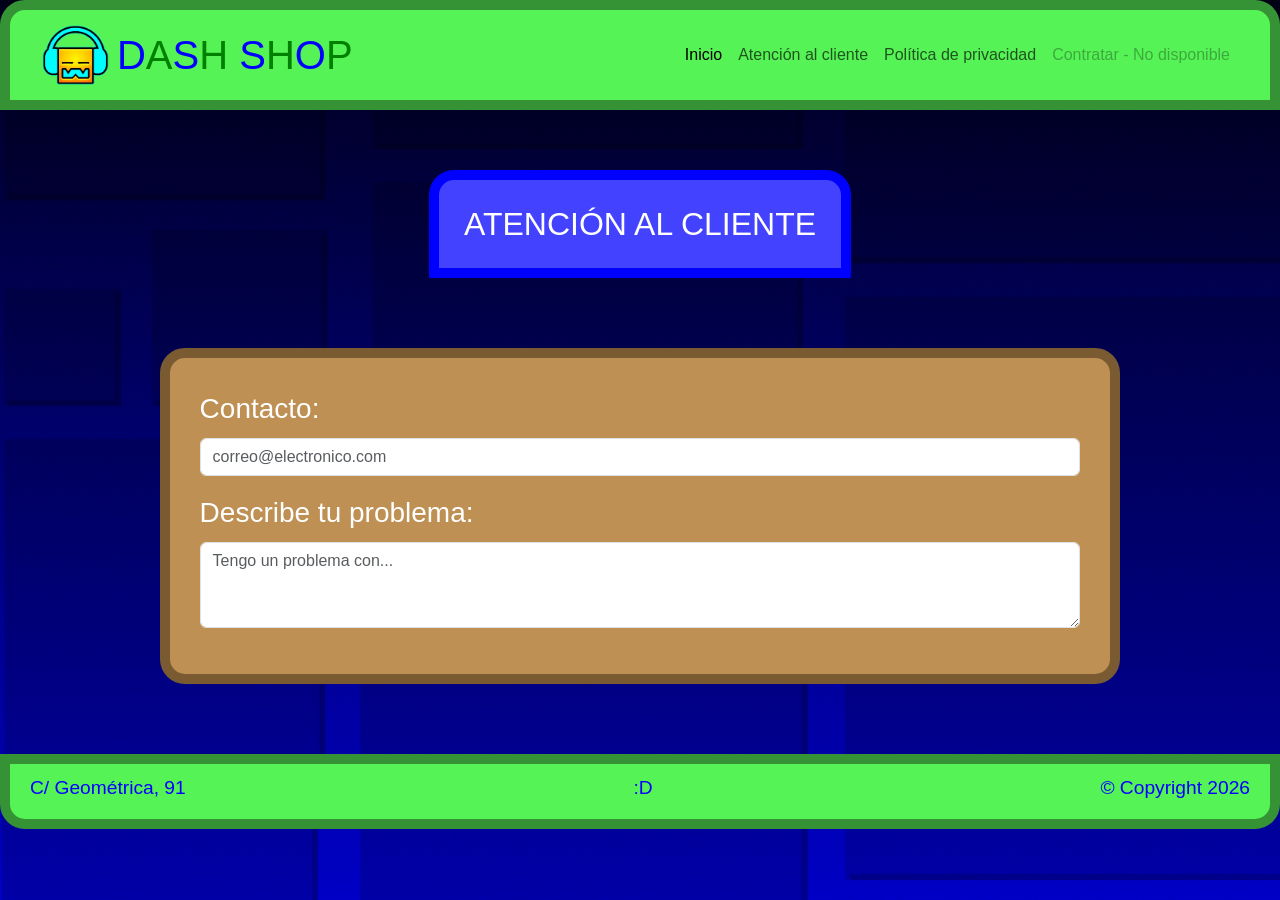
==== help.html @ a5ee9688 "Add files via upload" ====
<!DOCTYPE html>
<html lang="es">
<head>
    <meta charset="UTF-8">
    <meta name="viewport" content="width=device-width, initial-scale=1.0">
    <meta name="author" content="Amador Moreno">
    <title>Dash Store | Amador Moreno</title>
    <link rel="stylesheet" href="https://cdn.jsdelivr.net/npm/bootstrap@5.3.8/dist/css/bootstrap.min.css">
    <link rel="stylesheet" href="css/estilo_help_amm.css">
    <script src="https://cdn.jsdelivr.net/npm/@popperjs/core@2.11.8/dist/umd/popper.min.js" integrity="sha384-I7E8VVD/ismYTF4hNIPjVp/Zjvgyol6VFvRkX/vR+Vc4jQkC+hVqc2pM8ODewa9r" crossorigin="anonymous"></script>
    <script src="https://cdn.jsdelivr.net/npm/bootstrap@5.3.8/dist/js/bootstrap.min.js" integrity="sha384-G/EV+4j2dNv+tEPo3++6LCgdCROaejBqfUeNjuKAiuXbjrxilcCdDz6ZAVfHWe1Y" crossorigin="anonymous" defer></script>
    <script src="js/script.js" defer></script>
</head>

<body>
    <header>
        <nav class="navbar navbar-expand-lg" data-bs-theme="light">
            <div class="container-fluid">

                <a class="navbar-brand d-flex" href="#">
                    <img src="img/header_icon.png" alt="Ícono de cubo escuchando música" height="60" class="me-2">
                    <span class="title">
                        D<span class="A">A</span>S<span class="H">H</span>
                        S<span class="H">H</span>O<span class="P">P</span>
                    </span>
                </a>

                <button class="navbar-toggler" type="button"
                    data-bs-toggle="collapse"
                    data-bs-target="#navbarNav"
                    aria-controls="navbarNav"
                    aria-expanded="false"
                    aria-label="Toggle navigation">
                    <span class="navbar-toggler-icon"></span>
                </button>

                <div class="collapse navbar-collapse" id="navbarNav">
                    <ul class="navbar-nav ms-auto">
                        <li class="nav-item">
                            <a class="nav-link active" aria-current="page" href="index.html">Inicio</a>
                        </li>
                        <li class="nav-item">
                            <a class="nav-link" href="help.html">Atención al cliente</a>
                        </li>
                        <li class="nav-item">
                            <a class="nav-link" href="privacy-policy.html">Política de privacidad</a>
                        </li>
                        <li class="nav-item">
                            <a class="nav-link disabled" aria-disabled="true">Contratar - No disponible</a>
                        </li>
                    </ul>
                </div>

            </div>
        </nav>
    </header>

    <h2 class="contacto">ATENCIÓN AL CLIENTE</h2>

    <section class="general">
        <section class="formulario">

            <div class="mb-3">
            <label for="exampleFormControlInput1" class="form-label text-white fs-3">Contacto: </label>
            <input type="email" class="form-control" id="exampleFormControlInput1" placeholder="correo@electronico.com">
            </div>
            <div class="mb-3">
            <label for="exampleFormControlTextarea1" class="form-label text-white fs-3">Describe tu problema:</label>
            <textarea class="form-control" id="exampleFormControlTextarea1" rows="3" placeholder="Tengo un problema con..."></textarea>
            </div>

        </section>
    </section>

    <footer>
        <div class="direccion">
            <p>C/ Geométrica, 91</p>
        </div>

        <div class="carita">
            <p>:D</p>
        </div>

        <div class="copyright">
            <p>© Copyright 2026</p>
        </div>
    </footer>
</body>
</html>
---- css/estilo_help_amm.css ----
body{
    font-family: 'Franklin Gothic Medium', 'Arial Narrow', Arial, sans-serif;
    background-image:url(../img/background.png);
    display: flex;
    flex-direction: column;
}

header {
    background-color: rgb(86, 243, 86);
    border: 10px solid rgb(53, 146, 53);
    border-top-left-radius: 25px;
    border-top-right-radius: 25px;
    position: sticky;
    top: 0;
    z-index: 1000;
}

.navbar {
    padding: 10px 20px;
}

.title{
    font-size: 2em;
    color: blue;
}

.title .A, .title .H, .title .P{
    color: green;
}

.contacto{
    margin: 0 auto;
    margin-top: 60px;
    background-color:rgb(67, 67, 255);
    border-top-left-radius: 25px;
    border-top-right-radius: 25px;
    border:10px solid blue;
    text-align: center;
    color: white;
    padding: 25px;
}

.general{
    padding-left: 7%;
    padding-right: 7%;
}

@media screen and (max-width: 768px) {
    .general {
        padding-left: 0%;
        padding-right: 0%;
    }
}

.formulario{
    margin: 70px;
    background-color: rgb(190, 144, 83);
    border: 10px solid rgb(121, 90, 49);
    border-radius: 25px;
    padding: 30px;
}

@media screen and (max-width: 768px) {
    .formulario {
        margin-left: 20px;
        margin-right: 20px;
    }
}

footer{
    font-size: 1.2em;
    display: flex;
    padding-left: 20px;
    padding-right: 20px;
    padding-top: 10px;
    justify-content: space-between;
    background-color: rgb(86, 243, 86);
    border: 10px solid rgb(53, 146, 53);
    border-bottom-left-radius: 25px;
    border-bottom-right-radius: 25px;
    color: blue;
}
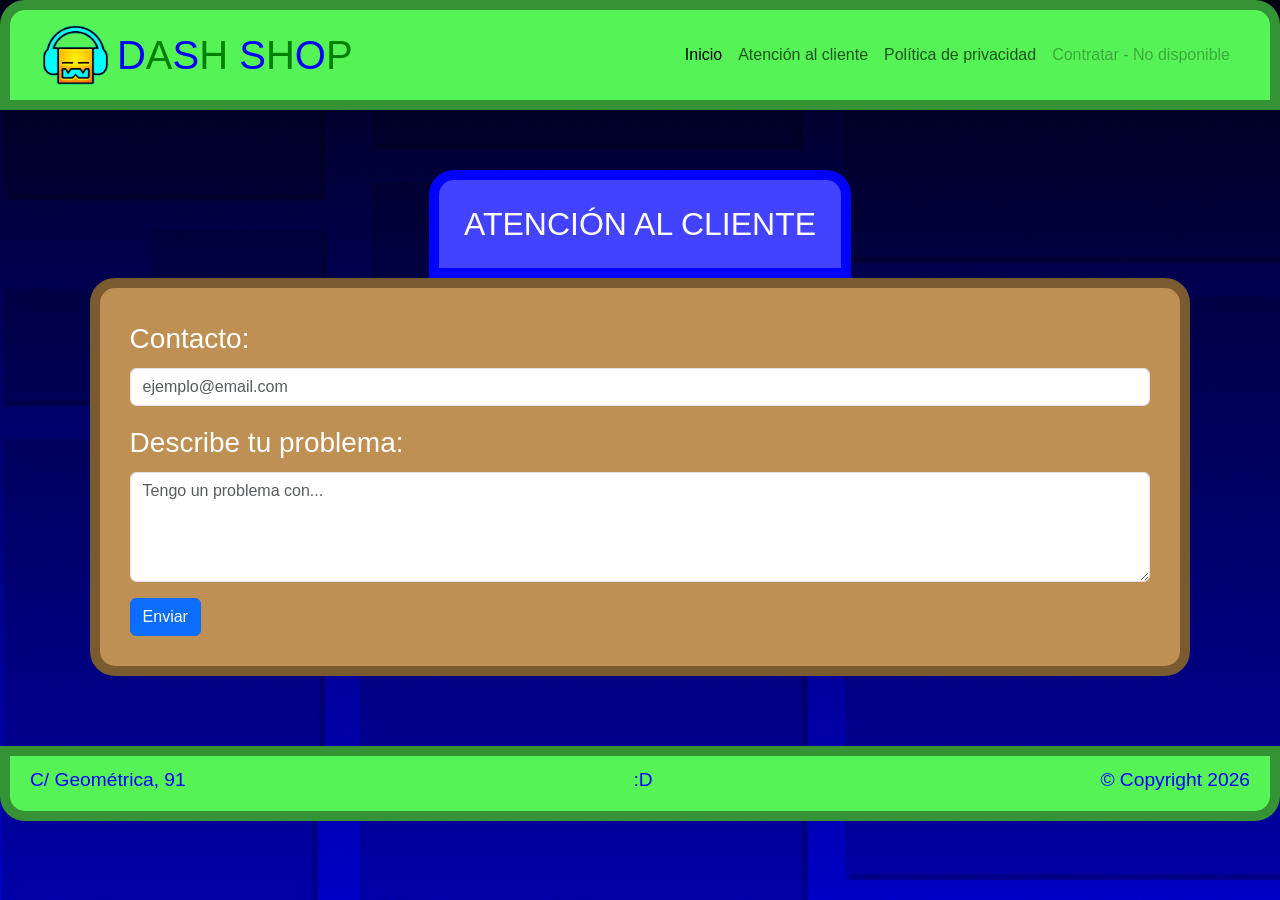
==== commit e9ab9c2e: "Update help.html" ====
--- a/help.html
+++ b/help.html
@@ -58,18 +58,20 @@
     <h2 class="contacto">ATENCIÓN AL CLIENTE</h2>
 
     <section class="general">
-        <section class="formulario">
+        <form class="formulario">
 
             <div class="mb-3">
-            <label for="exampleFormControlInput1" class="form-label text-white fs-3">Contacto: </label>
-            <input type="email" class="form-control" id="exampleFormControlInput1" placeholder="correo@electronico.com">
+            <label for="exampleInputEmail1" class="form-label text-white fs-3">Contacto: </label>
+            <input type="email" class="form-control" id="exampleInputEmail1" aria-describedby="emailHelp" placeholder="ejemplo@email.com">
             </div>
+
             <div class="mb-3">
             <label for="exampleFormControlTextarea1" class="form-label text-white fs-3">Describe tu problema:</label>
-            <textarea class="form-control" id="exampleFormControlTextarea1" rows="3" placeholder="Tengo un problema con..."></textarea>
+            <textarea class="form-control" id="exampleFormControlTextarea1" rows="4" placeholder="Tengo un problema con..."></textarea>
             </div>
 
-        </section>
+            <button type="submit" class="btn btn-primary">Enviar</button>
+        </form>
     </section>
 
     <footer>
@@ -86,4 +88,4 @@
         </div>
     </footer>
 </body>
-</html>+</html>
--- a/css/estilo_help_amm.css
+++ b/css/estilo_help_amm.css
@@ -46,6 +46,10 @@
 }
 
 @media screen and (max-width: 768px) {
+    .contacto {
+        margin-top: 100px;
+    }
+
     .general {
         padding-left: 0%;
         padding-right: 0%;
@@ -53,7 +57,7 @@
 }
 
 .formulario{
-    margin: 70px;
+    margin-bottom: 70px;
     background-color: rgb(190, 144, 83);
     border: 10px solid rgb(121, 90, 49);
     border-radius: 25px;
@@ -64,6 +68,7 @@
     .formulario {
         margin-left: 20px;
         margin-right: 20px;
+        margin-bottom: 100px;
     }
 }
 
